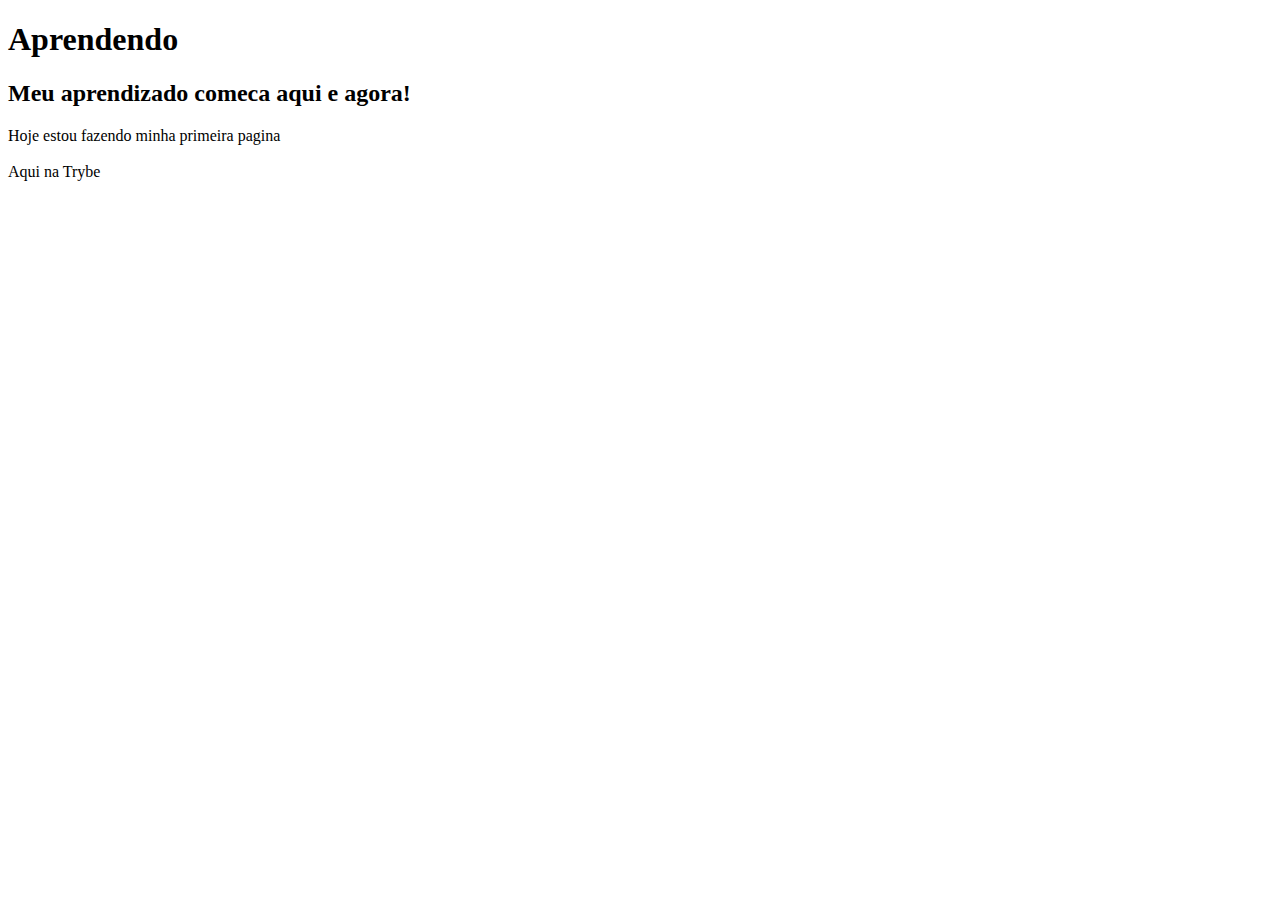
==== dia-1-html-css-estruturas-de-pagina/trybe.html @ f29b5e78 "Primeira pagina web feita" ====
<!DOCTYPE html>
<head>
    <html lang="pt-br">
     <head>
         <meta charset="UTF-8">
         <title>Primeiro Site em HTML</title>
         <head>
             <body>
             <h1>Aprendendo</h1>
             <h2> Meu aprendizado comeca aqui e agora!</h2>
            <p>Hoje estou fazendo minha primeira pagina<br><br> Aqui na Trybe</p>
            </body>









    </html>
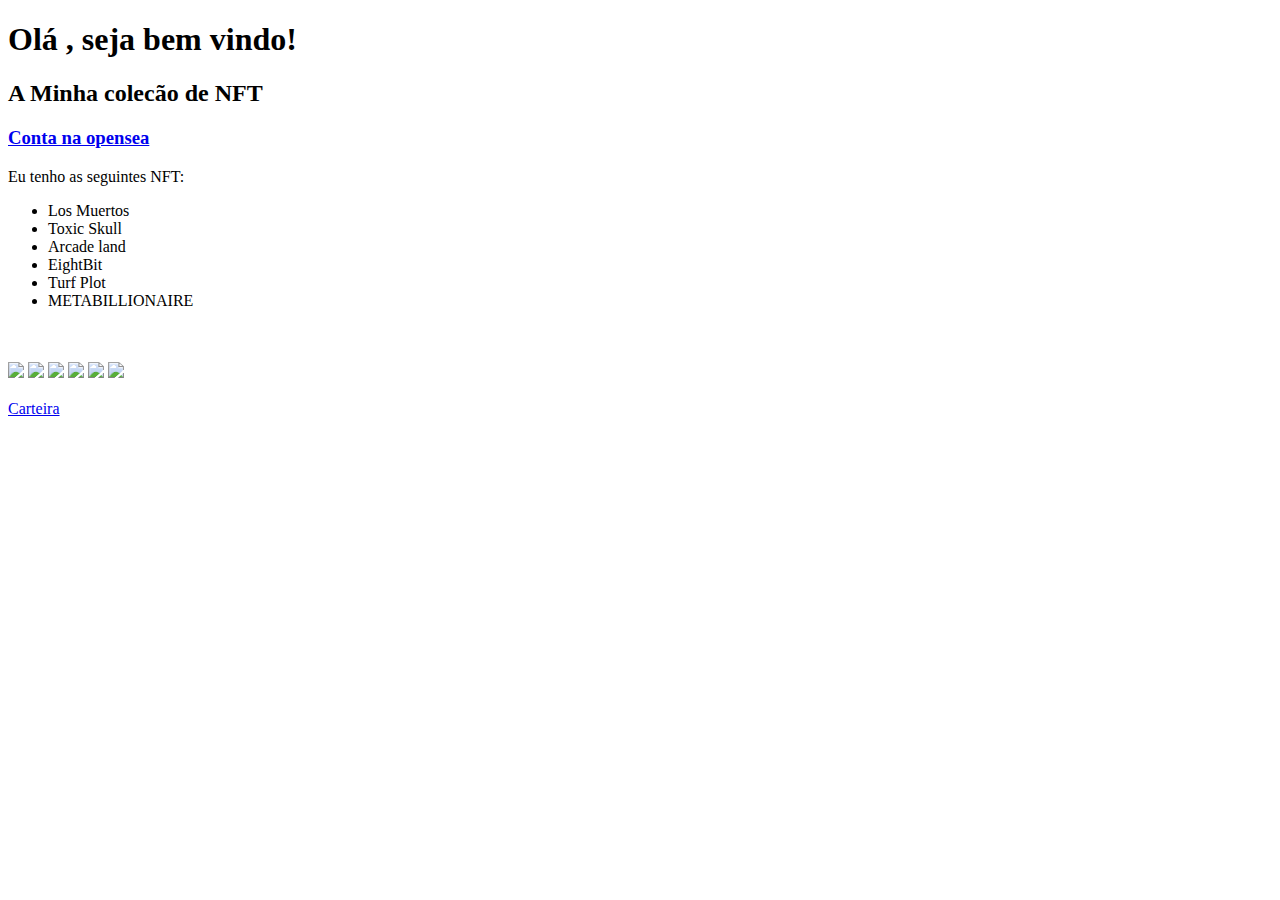
==== commit 242bb648: "Mudanca na lista de al para ul" ====
--- a/dia-1-html-css-estruturas-de-pagina/trybe.html
+++ b/dia-1-html-css-estruturas-de-pagina/trybe.html
@@ -6,16 +6,31 @@
          <title>Primeiro Site em HTML</title>
          <head>
              <body>
-             <h1>Aprendendo</h1>
-             <h2> Meu aprendizado comeca aqui e agora!</h2>
-            <p>Hoje estou fazendo minha primeira pagina<br><br> Aqui na Trybe</p>
+             <h1>Olá , seja bem vindo! </h1>
+             <h2>A Minha colecão de NFT</h2>
+             <h3><a href="#Conta">Conta na opensea</a></h3>
+             <p>Eu tenho as seguintes NFT:</p>
             </body>
+    <ul>
+        
+        <li>Los Muertos</li>
+        <li>Toxic Skull</li>
+        <li>Arcade land</li>
+        <li>EightBit</li>
+        <li>Turf Plot</li>
+        <li>METABILLIONAIRE</li><br></br>
 
-
-
-
-
-
+    </ul>
+     <img src="https://lh3.googleusercontent.com/VotM-uRX7SVFMKXrAZXIkRwhBNN0HslGVHXbX6dweK-yedrh96K5bJyzCzf2C0Jmwmgp5pUsVpmjnIx6y3U2Hw69wzBjUAEg-1av2w=w600" width="400px">
+     <img src="https://lh3.googleusercontent.com/quj3Z33OQDykfvLFGC66i95yh-ybPyJfZXaXft5QaHejDB4wopooCtqcaLd1a5QPqJo0WM6CQVhQ_xNEEzn4unAFf3g7r3gyhZNvMQ=w600" width="400px">
+     <img src="https://lh3.googleusercontent.com/hC9pLwXY8LJ1eVb-plx69QOM-OtmCg1dqku_MjNd7HLVxvfjFVHlxbHHtiPnI69MK4XTHGuMW_kcKTvsLeIe-ZRbwRtsPnFRQD90PA=w600" width="400px">
+     <img src="https://lh3.googleusercontent.com/XDoli-aH0DG9xbxYhrBBMQIdDA1rSBA-wRo8MiJnVpFwcc34PtpIJ6eE5YArdfdxwPUhsxeHGODbUAsLAeKXrPaXPAvSwZVJFphHmg=w600" width="400px">
+     <img src="https://lh3.googleusercontent.com/aUkU7RfsP-YVGSmg3LEAJpmDK4l8742kJN1-Lcda6WLG5v3OMM1lHYEGM3nJucoMGF8H6hxOrq6LVGJAibOGBDMxikBhDPc-TghQvcA=w600" width="400px">
+     <img src="https://lh3.googleusercontent.com/BB18CS0_l_3TeEgKu2kGpkaFOkHJ-jVc67EAXzzXRphGX-csaHwtogLrt_gFt75M6z8yxWWX_t4vD53N7V23NamnfkaYVbDzrbEfRP0=w600" width="400px">
+     
+     <br></br><a id="Conta" href="https://opensea.io/account" target="_blank">Carteira 
+         
+     </a>
 
 
 
